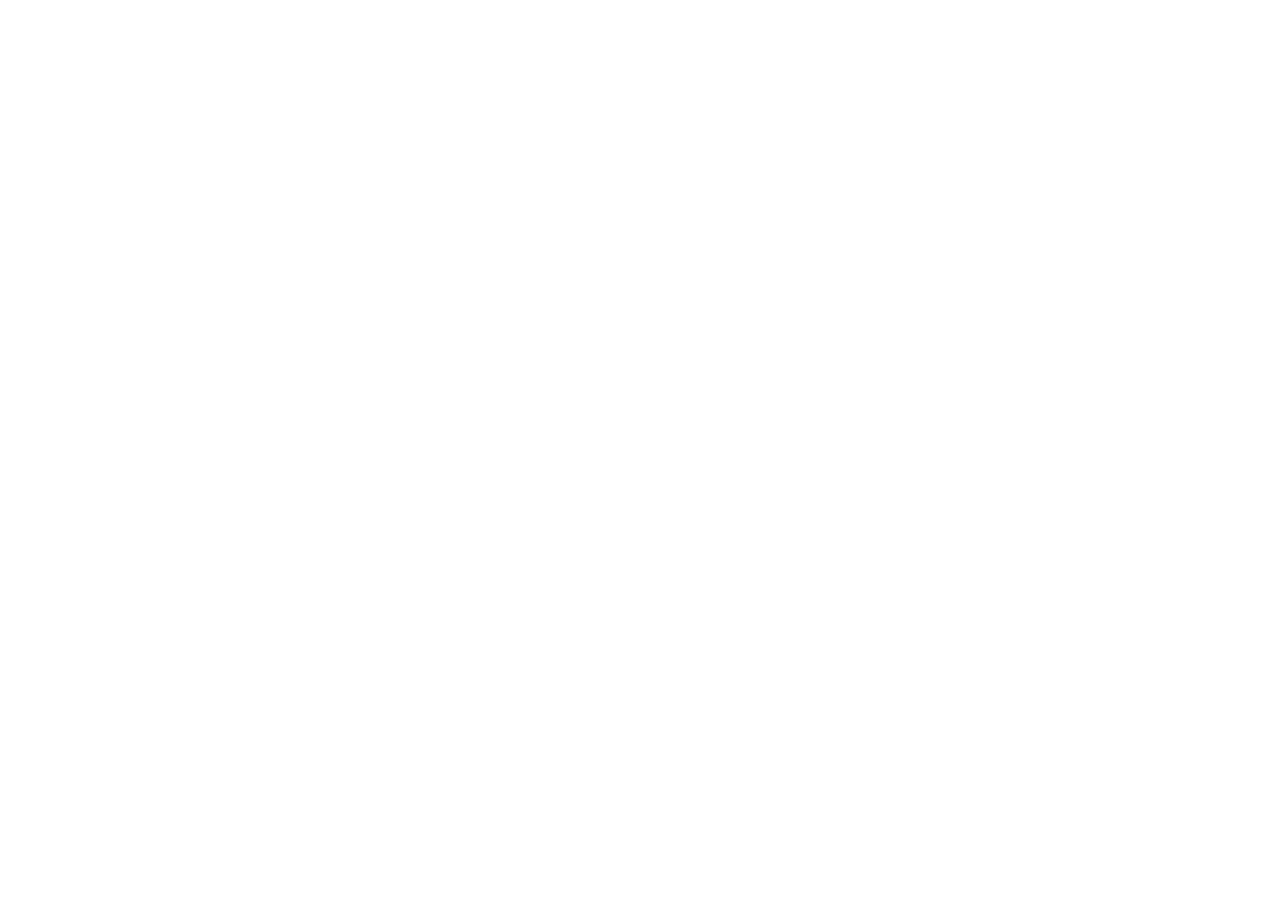
==== index.html @ 5ae10626 "inizializzazione del progetto" ====
<!DOCTYPE html>
<html lang="en">
<head>
    <meta charset="UTF-8">
    <meta http-equiv="X-UA-Compatible" content="IE=edge">
    <meta name="viewport" content="width=device-width, initial-scale=1.0">
    <title>Document</title>
    <link rel="stylesheet" href="style.css">
    <link rel="stylesheet" href="https://cdnjs.cloudflare.com/ajax/libs/font-awesome/5.15.4/css/all.min.css" integrity="sha512-1ycn6IcaQQ40/MKBW2W4Rhis/DbILU74C1vSrLJxCq57o941Ym01SwNsOMqvEBFlcgUa6xLiPY/NS5R+E6ztJQ==" crossorigin="anonymous" referrerpolicy="no-referrer" />
</head>
<body>
    



    <script type="text/javascript" src="main.js"></script>
</body>
</html>
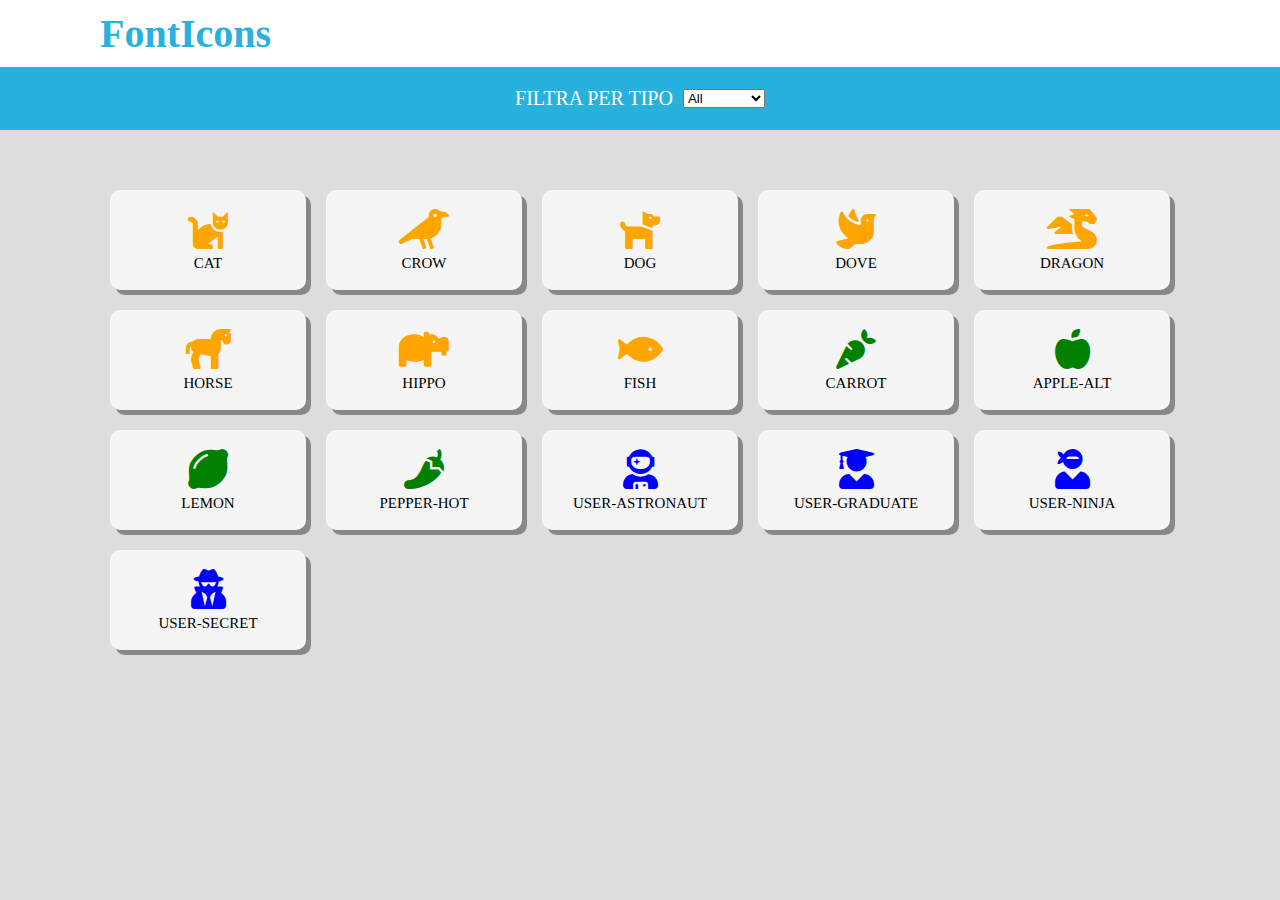
==== commit 861777ff: "Milestone 1 e 2 completato" ====
--- a/index.html
+++ b/index.html
@@ -5,10 +5,61 @@
     <meta http-equiv="X-UA-Compatible" content="IE=edge">
     <meta name="viewport" content="width=device-width, initial-scale=1.0">
     <title>Document</title>
+    <link rel="stylesheet" href="https://cdnjs.cloudflare.com/ajax/libs/font-awesome/5.15.4/css/all.min.css" integrity="sha512-1ycn6IcaQQ40/MKBW2W4Rhis/DbILU74C1vSrLJxCq57o941Ym01SwNsOMqvEBFlcgUa6xLiPY/NS5R+E6ztJQ==" crossorigin="anonymous" referrerpolicy="no-referrer" />
     <link rel="stylesheet" href="style.css">
-    <link rel="stylesheet" href="https://cdnjs.cloudflare.com/ajax/libs/font-awesome/5.15.4/css/all.min.css" integrity="sha512-1ycn6IcaQQ40/MKBW2W4Rhis/DbILU74C1vSrLJxCq57o941Ym01SwNsOMqvEBFlcgUa6xLiPY/NS5R+E6ztJQ==" crossorigin="anonymous" referrerpolicy="no-referrer" />
+   
 </head>
 <body>
+    <header>
+        <div class="navbar-top">
+            <div class="container">
+                <h1>FontIcons</h1>
+            </div>
+            
+        </div>
+
+        <div class="navbar-bottom">
+            <div class="container flex-center">
+
+                <span>Filtra per tipo</span>
+                
+                <select  id="type-filter">
+                    <option value="">All</option>
+                    <option value="animal">Animal</option>
+                    <option value="vegetable">Vegetable</option>
+                    <option value="user">User</option>
+                </select>
+            </div>
+            
+
+        </div>
+    </header>
+
+    <main>
+        <div class="container">
+            <div id="icons-container">
+                <!--
+                <div class="icon">
+                    <div class="item flex-center">
+                        <i class="fas fa-cat"></i>
+                        <div class="item-text">
+                            <span>Cat</span>
+                        </div>
+                    </div>
+                </div>
+                -->
+
+            
+                
+
+                
+
+                
+            </div>
+
+        </div>
+    </main>
+    
     
 
 
--- a/style.css
+++ b/style.css
@@ -0,0 +1,84 @@
+/*common rule*/
+*{
+    padding: 0;
+    margin: 0;
+    box-sizing: border-box;
+}
+
+body{
+    background-color: #dddddd;
+}
+
+.container{
+    max-width: 1080px;
+    width: 100%;
+    margin: 0px auto;
+}
+
+.flex-center{
+    display: flex;
+    justify-content: center;
+    align-items: center;
+}
+/*HEADER*/
+/*navbar top*/
+header .navbar-top{
+    background-color: #fff;
+    color: #29b1dd;
+}
+
+header .navbar-top h1{
+    font-size: 40px;
+    padding: 10px 0px;
+}
+/*navbar bottom*/
+header .navbar-bottom{
+    background-color: #29b1dd;
+    color: #fff;
+    font-size: 20px;
+    padding: 20px;
+    text-transform: uppercase;
+}
+
+#type-filter{
+    margin-left: 10px;
+}
+
+/*MAIN*/
+
+/*icons-container*/
+
+#icons-container{
+    margin-top: 50px;
+    display: flex;
+    flex-wrap: wrap;
+}
+
+.icon{
+    width: calc(100% / 5);
+    padding: 10px;
+}
+
+.item{
+    width: 100%;
+    box-shadow: 5px 5px #888888;
+    height: 100px;
+    border-radius: 10px;
+    flex-direction: column;
+    background-color: #f5f5f5;
+    
+}
+
+.item i{
+    font-size: 40px;
+}
+
+.item span{
+    font-size: 15px;
+    text-transform: uppercase;
+    
+}
+
+.item-text{
+    padding-top: 5px;
+}
